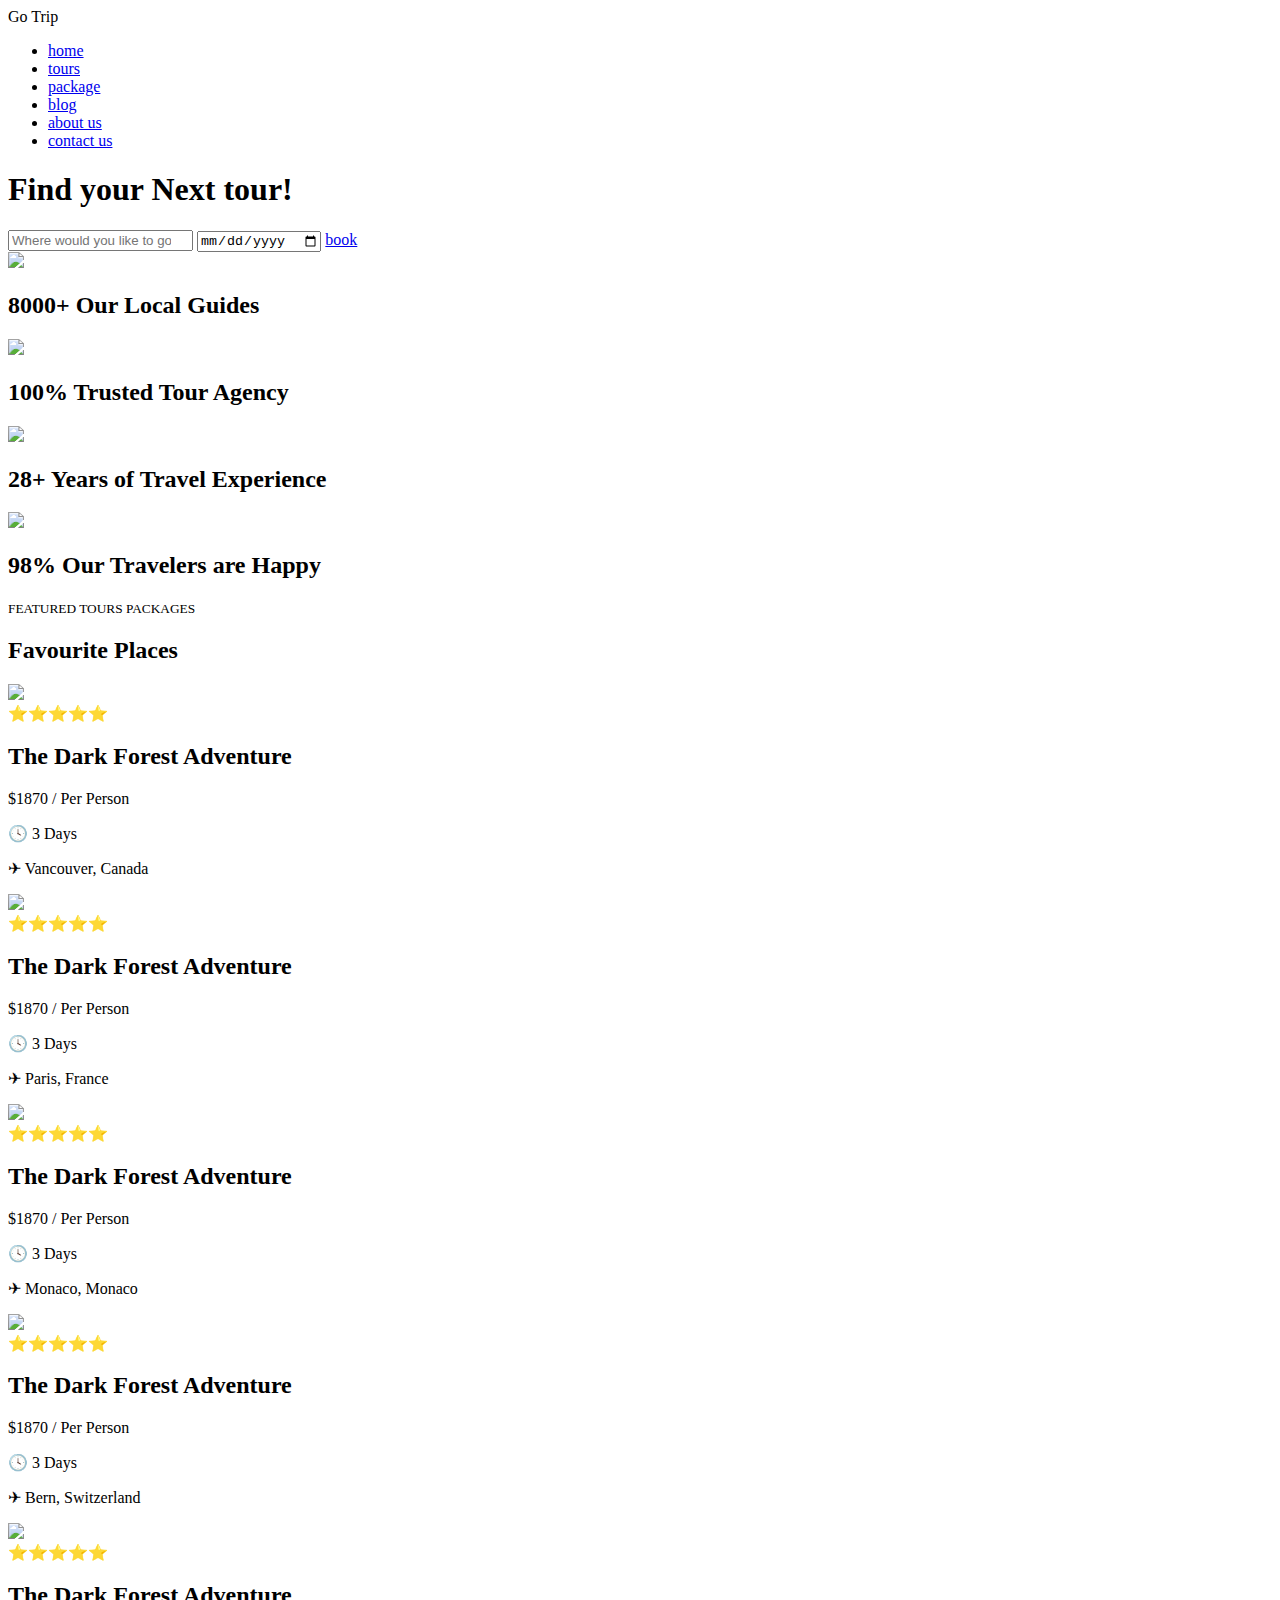
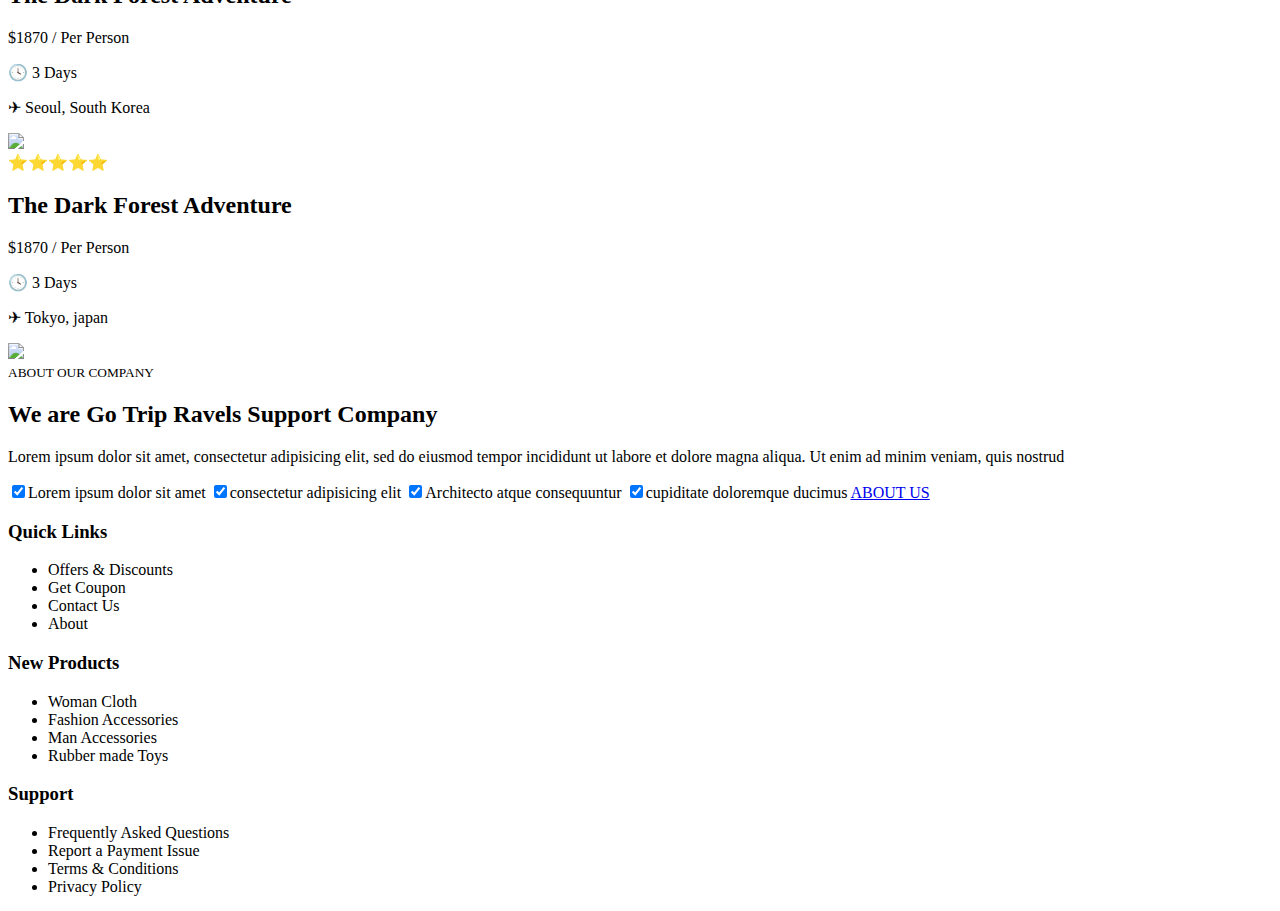
==== login.html @ 802fb29d "Add files via upload" ====
<!DOCTYPE html>
<html lang="en">

<head>
    <meta charset="UTF-8" />
    <meta http-equiv="X-UA-Compatible" content="IE=edge" />
    <meta name="viewport" content="width=device-width, initial-scale=1.0" />
    <link rel="stylesheet" href="style.css" />
    <title>Go Trip</title>
</head>

<body>

    <body>

        <!--===========Nav Bar=================-->
        <section class="nav-bar">
            <div class="logo">Go Trip</div>
            <ul class="menu">
               
                <li><a href="#">home</a></li>
                <li><a href="#">tours</a></li>
                <li><a href="#">package</a></li>
                <li><a href="#">blog</a></li>
                <li><a href="#">about us</a></li>
                <li><a href="#">contact us</a></li>
            </ul>
            </div>

        </section>
        <!--===============Banner================-->
        <section class="banner">
            <div class="banner-text-item">
                <div class="banner-heading">
                    <h1>Find your Next tour!</h1>
                </div>
                <form class="form">
                    <input type="text" list="mylist" placeholder="Where would you like to go?">
                    <datalist id="mylist">
                        <option>London</option>
                        <option>Canada</option>
                        <option>Monaco</option>
                        <option>France</option>
                        <option>Japan</option>
                        <option>Switzerland</option>
                        <option>Seoul</option>
                    </datalist>
                    <input type="date" class="date">
                    <a href="#" class="book">book</a>
                </form>
            </div>
        </section>

        <!--=========Services===============-->
        <section class="services">
            <div class="service-item">
                <img src="https://res.cloudinary.com/dxssqb6l8/image/upload/v1605293634/tour-guide_onzla9.png">
                <h2>8000+ Our Local Guides</h2>
            </div>
            <div class="service-item">
                <img src="https://res.cloudinary.com/dxssqb6l8/image/upload/v1605293738/reliability_jbpn4g.png">
                <h2>100% Trusted Tour Agency</h2>
            </div>
            <div class="service-item">
                <img src="https://res.cloudinary.com/dxssqb6l8/image/upload/v1605293635/experience_a3fduk.png">
                <h2>28+ Years of Travel Experience</h2>
            </div>
            <div class="service-item">
                <img src="https://res.cloudinary.com/dxssqb6l8/image/upload/v1605293634/feedback_s8z7d9.png">
                <h2>98% Our Travelers are Happy</h2>
            </div>
        </section>
        <!--==============Places===================-->
        <section class="places">
            <div class="places-text">
                <small>FEATURED TOURS PACKAGES</small>
                <h2>Favourite Places</h2>
            </div>

            <div class="cards">
                <div class="card">
                    <div class="zoom-img">
                        <div class="img-card">
                            <img
                                src="https://res.cloudinary.com/dxssqb6l8/image/upload/v1605293736/james-wheeler_xqmq2y.jpg">
                        </div>
                    </div>

                    <div class="text">
                        <span class="rating">⭐⭐⭐⭐⭐</span>
                        <h2>The Dark Forest Adventure</h2>
                        <p class="cost">$1870 / Per Person</p>
                        <div class="card-box">
                            <p class="time">🕓 3 Days</p>
                            <p class="location">✈ Vancouver, Canada</p>
                        </div>
                    </div>

                </div>
                <div class="card">
                    <div class="zoom-img">
                        <div class="img-card">
                            <img src="https://res.cloudinary.com/dxssqb6l8/image/upload/v1605293755/paris_uj8wum.jpg">
                        </div>
                    </div>

                    <div class="text">
                        <span class="rating">⭐⭐⭐⭐⭐</span>
                        <h2>The Dark Forest Adventure</h2>
                        <p class="cost">$1870 / Per Person</p>
                        <div class="card-box">
                            <p class="time">🕓 3 Days</p>
                            <p class="location">✈ Paris, France</p>
                        </div>
                    </div>

                </div>
                <div class="card">
                    <div class="zoom-img">
                        <div class="img-card">
                            <img src="https://res.cloudinary.com/dxssqb6l8/image/upload/v1605293955/monaco_usu7xb.jpg">
                        </div>
                    </div>

                    <div class="text">
                        <span class="rating">⭐⭐⭐⭐⭐</span>
                        <h2>The Dark Forest Adventure</h2>
                        <p class="cost">$1870 / Per Person</p>
                        <div class="card-box">
                            <p class="time">🕓 3 Days</p>
                            <p class="location">✈ Monaco, Monaco</p>
                        </div>
                    </div>

                </div>
                <div class="card">
                    <div class="zoom-img">
                        <div class="img-card">
                            <img
                                src="https://res.cloudinary.com/dxssqb6l8/image/upload/v1605293874/switzerland_tubxcm.jpg">
                        </div>
                    </div>

                    <div class="text">
                        <span class="rating">⭐⭐⭐⭐⭐</span>
                        <h2>The Dark Forest Adventure</h2>
                        <p class="cost">$1870 / Per Person</p>
                        <div class="card-box">
                            <p class="time">🕓 3 Days</p>
                            <p class="location">✈ Bern, Switzerland</p>
                        </div>
                    </div>

                </div>
                <div class="card">
                    <div class="zoom-img">
                        <div class="img-card">
                            <img src="https://res.cloudinary.com/dxssqb6l8/image/upload/v1605293673/korea_bxrcj5.jpg">
                        </div>
                    </div>

                    <div class="text">
                        <span class="rating">⭐⭐⭐⭐⭐</span>
                        <h2>The Dark Forest Adventure</h2>
                        <p class="cost">$1870 / Per Person</p>
                        <div class="card-box">
                            <p class="time">🕓 3 Days</p>
                            <p class="location">✈ Seoul, South Korea</p>
                        </div>
                    </div>

                </div>
                <div class="card">
                    <div class="zoom-img">
                        <div class="img-card">
                            <img
                                src="https://res.cloudinary.com/dxssqb6l8/image/upload/v1605293673/night-4336403_1920_demehp.jpg">
                        </div>
                    </div>

                    <div class="text">
                        <span class="rating">⭐⭐⭐⭐⭐</span>
                        <h2>The Dark Forest Adventure</h2>
                        <p class="cost">$1870 / Per Person</p>
                        <div class="card-box">
                            <p class="time">🕓 3 Days</p>
                            <p class="location">✈ Tokyo, japan</p>
                        </div>
                    </div>
                </div>
            </div>
        </section>
        <!--===========About Us===============-->
        <section class="about">
            <div class="about-img">
                <img src="https://res.cloudinary.com/dxssqb6l8/image/upload/v1605293719/outdoor_tjjhxk.jpg">
            </div>
            <div class="about-text">
                <small>ABOUT OUR COMPANY</small>
                <h2>We are Go Trip Ravels Support Company</h2>
                <p>Lorem ipsum dolor sit amet, consectetur adipisicing elit,
                    sed do eiusmod tempor incididunt ut labore et dolore magna aliqua.
                    Ut enim ad minim veniam, quis nostrud</p>

                <label><input type="checkbox" checked>Lorem ipsum dolor sit amet</label>
                <label><input type="checkbox" checked>consectetur adipisicing elit</label>
                <label><input type="checkbox" checked>Architecto atque consequuntur</label>
                <label><input type="checkbox" checked>cupiditate doloremque ducimus</label>
                <a href="#">ABOUT US</a>
            </div>
        </section>

        <!--===========Footer=================-->
        <div class="footer">
            <div class="links">
                <h3>Quick Links</h3>
                <ul>
                    <li>Offers & Discounts</li>
                    <li>Get Coupon</li>
                    <li>Contact Us</li>
                    <li>About</li>
                </ul>
            </div>
            <div class="links">
                <h3>New Products</h3>
                <ul>
                    <li>Woman Cloth</li>
                    <li>Fashion Accessories</li>
                    <li>Man Accessories</li>
                    <li>Rubber made Toys</li>
                </ul>
            </div>
            <div class="links">
                <h3>Support</h3>
                <ul>
                    <li>Frequently Asked Questions</li>
                    <li>Report a Payment Issue</li>
                    <li>Terms & Conditions</li>
                    <li>Privacy Policy</li>
                </ul>
            </div>
        </div>
    </body>

</html>
</body>

</html>
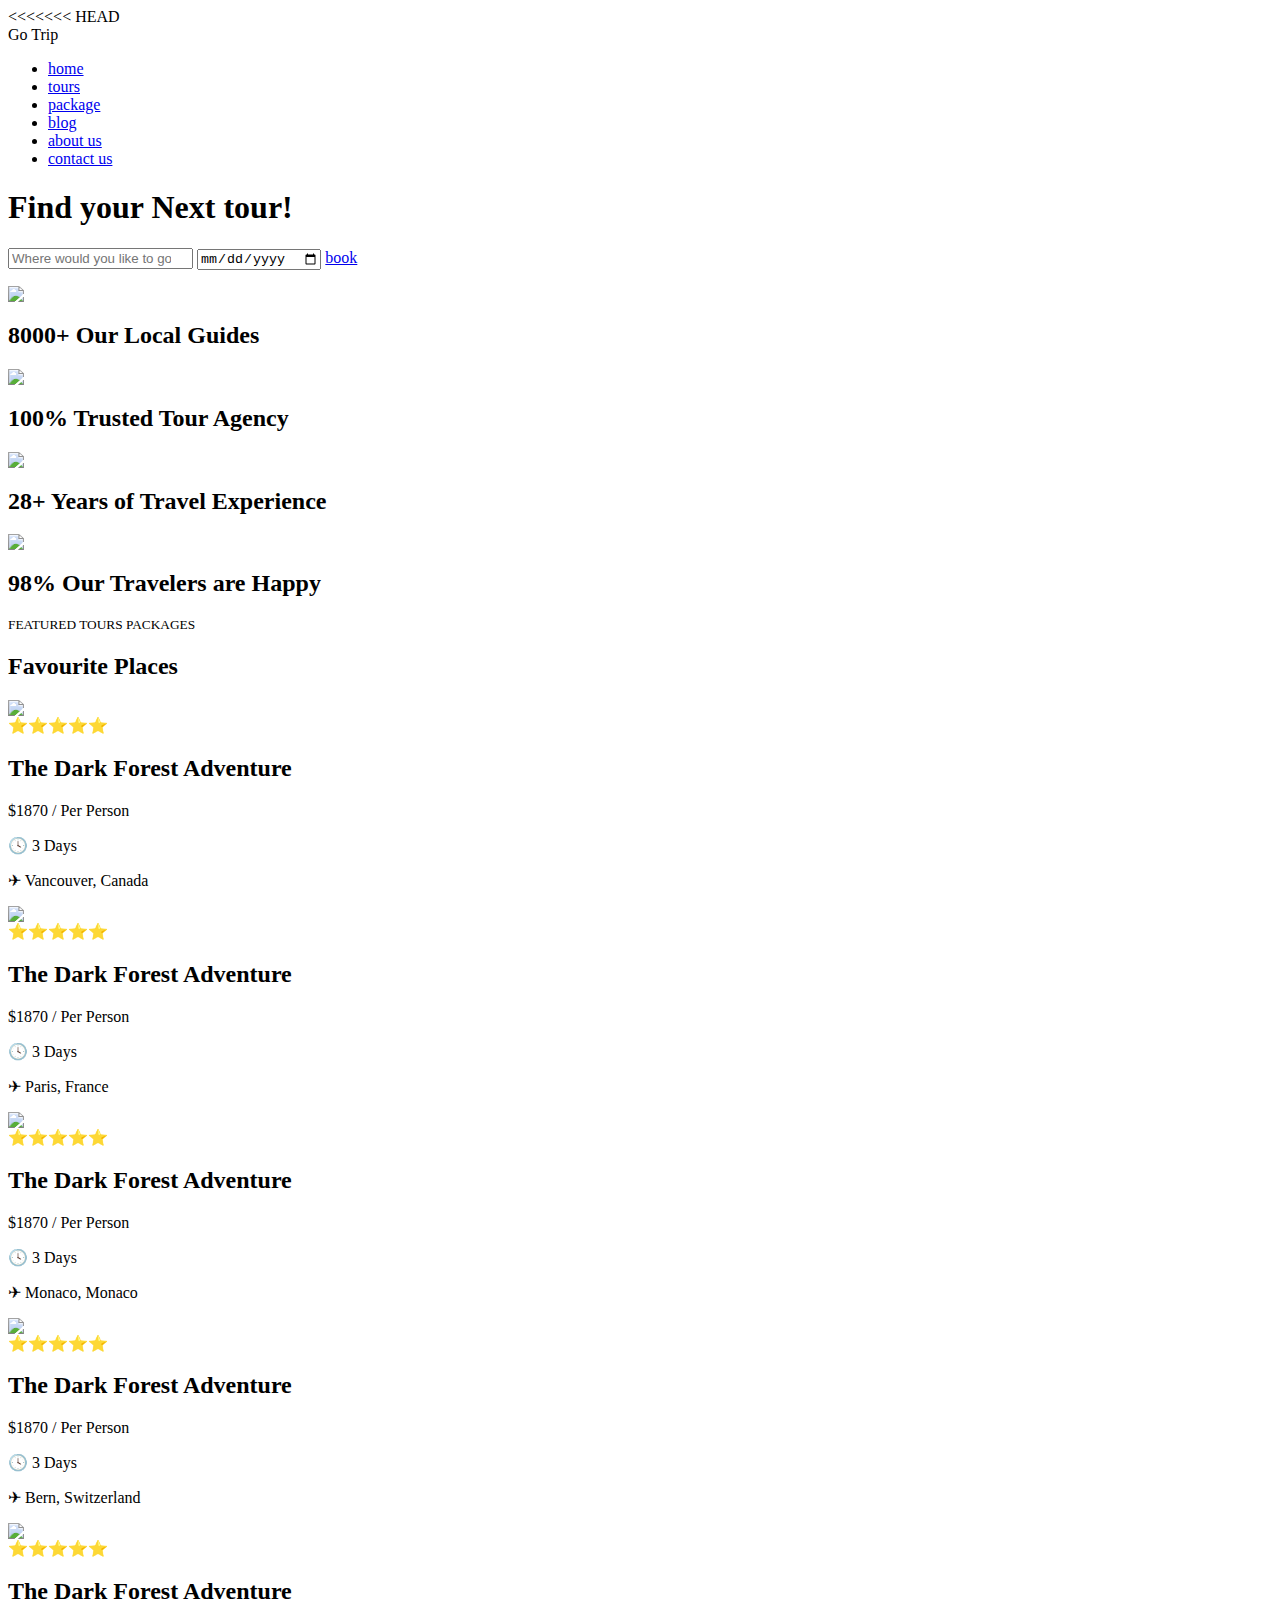
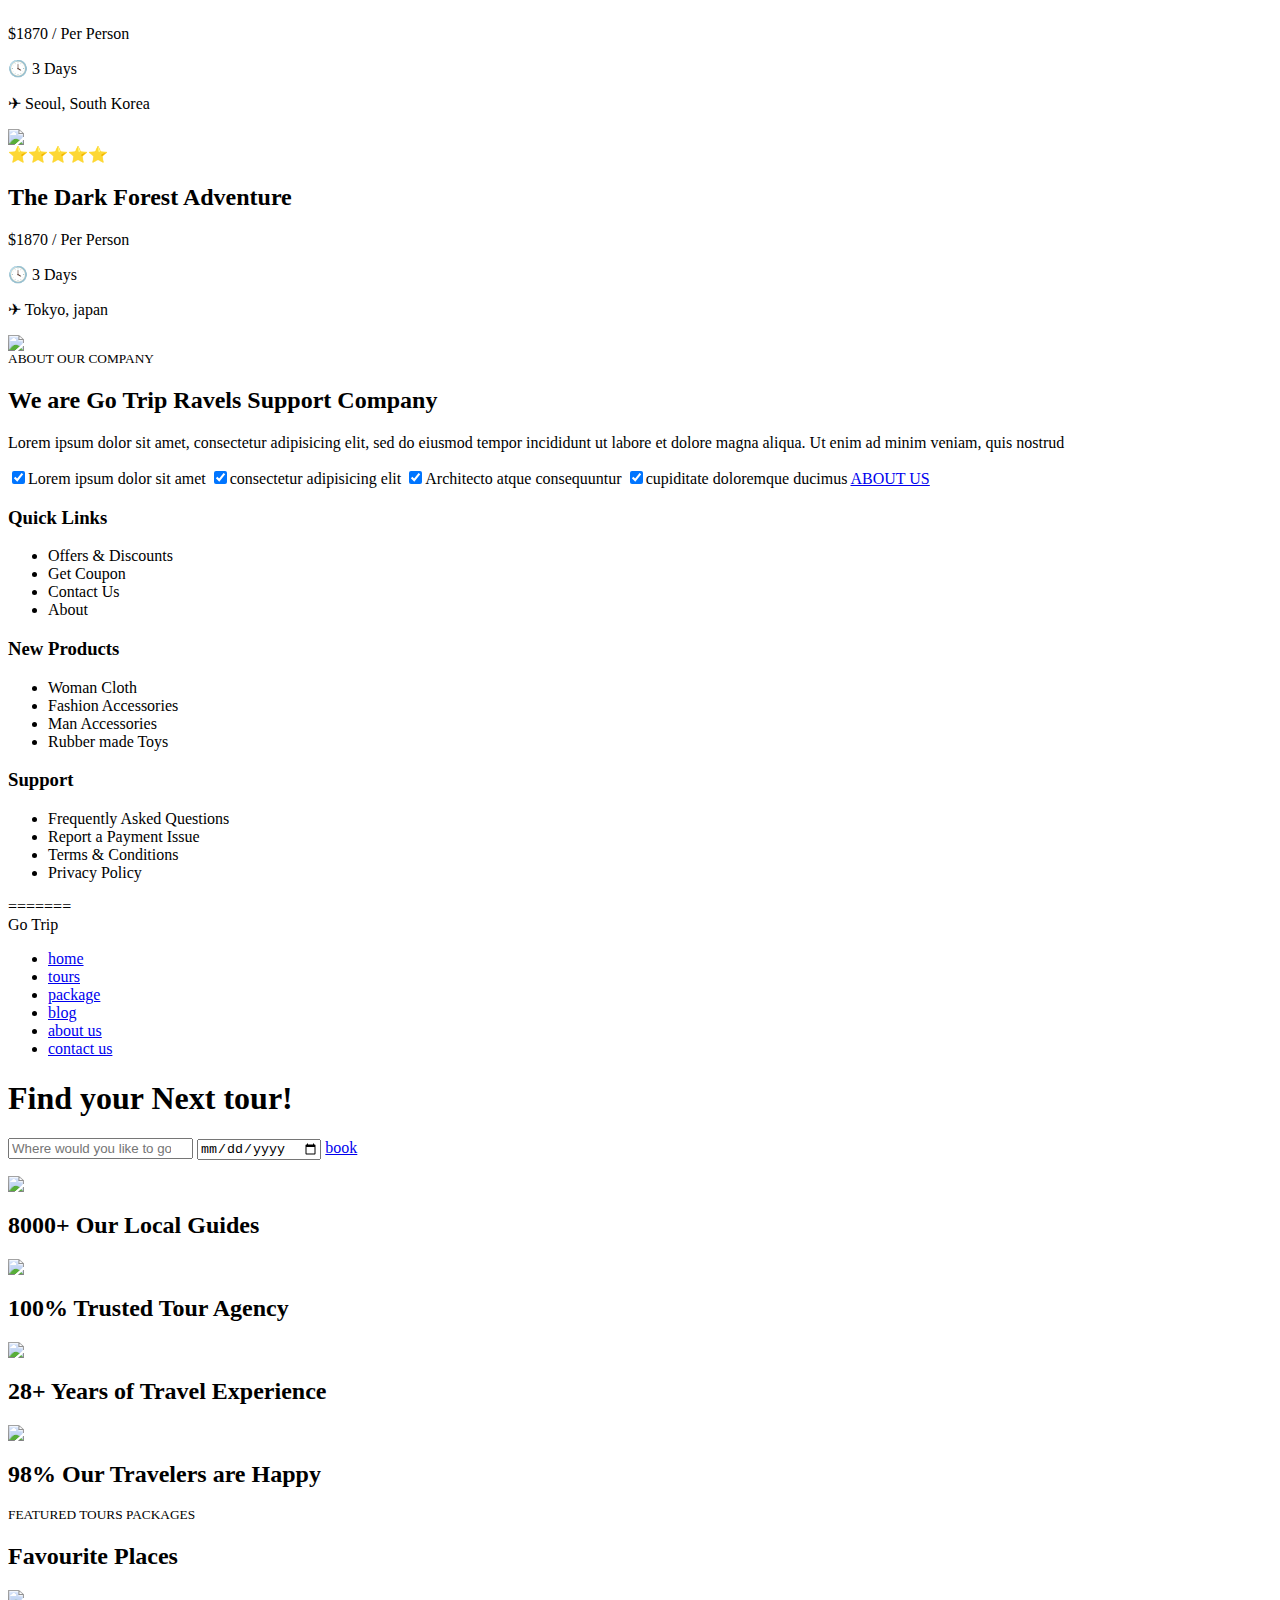
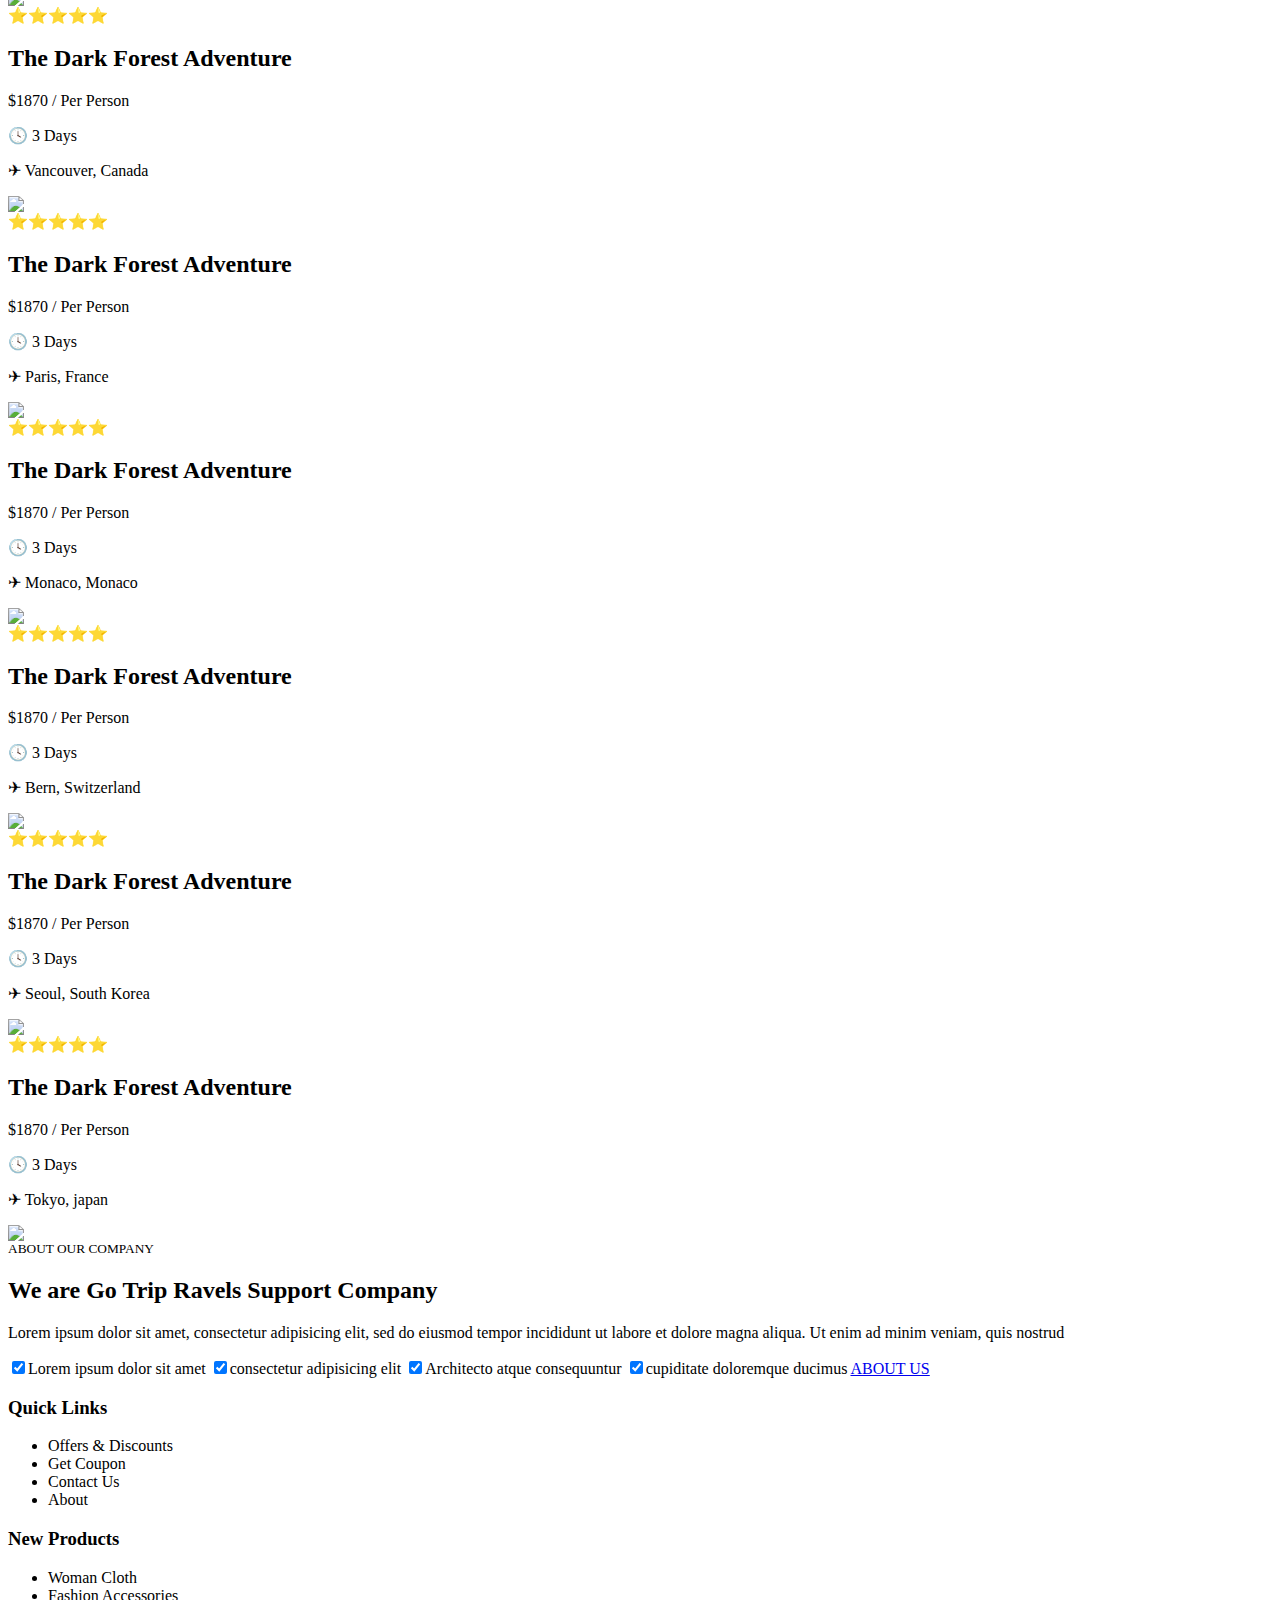
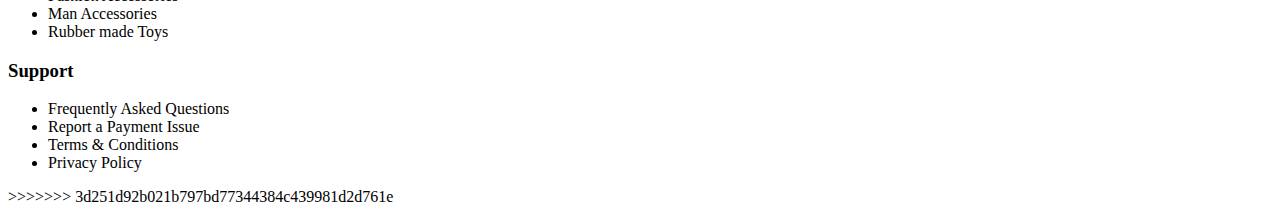
==== commit 2976609a: "files added" ====
--- a/login.html
+++ b/login.html
@@ -1,248 +1,498 @@
-<!DOCTYPE html>
-<html lang="en">
-
-<head>
-    <meta charset="UTF-8" />
-    <meta http-equiv="X-UA-Compatible" content="IE=edge" />
-    <meta name="viewport" content="width=device-width, initial-scale=1.0" />
-    <link rel="stylesheet" href="style.css" />
-    <title>Go Trip</title>
-</head>
-
-<body>
-
-    <body>
-
-        <!--===========Nav Bar=================-->
-        <section class="nav-bar">
-            <div class="logo">Go Trip</div>
-            <ul class="menu">
-               
-                <li><a href="#">home</a></li>
-                <li><a href="#">tours</a></li>
-                <li><a href="#">package</a></li>
-                <li><a href="#">blog</a></li>
-                <li><a href="#">about us</a></li>
-                <li><a href="#">contact us</a></li>
-            </ul>
-            </div>
-
-        </section>
-        <!--===============Banner================-->
-        <section class="banner">
-            <div class="banner-text-item">
-                <div class="banner-heading">
-                    <h1>Find your Next tour!</h1>
-                </div>
-                <form class="form">
-                    <input type="text" list="mylist" placeholder="Where would you like to go?">
-                    <datalist id="mylist">
-                        <option>London</option>
-                        <option>Canada</option>
-                        <option>Monaco</option>
-                        <option>France</option>
-                        <option>Japan</option>
-                        <option>Switzerland</option>
-                        <option>Seoul</option>
-                    </datalist>
-                    <input type="date" class="date">
-                    <a href="#" class="book">book</a>
-                </form>
-            </div>
-        </section>
-
-        <!--=========Services===============-->
-        <section class="services">
-            <div class="service-item">
-                <img src="https://res.cloudinary.com/dxssqb6l8/image/upload/v1605293634/tour-guide_onzla9.png">
-                <h2>8000+ Our Local Guides</h2>
-            </div>
-            <div class="service-item">
-                <img src="https://res.cloudinary.com/dxssqb6l8/image/upload/v1605293738/reliability_jbpn4g.png">
-                <h2>100% Trusted Tour Agency</h2>
-            </div>
-            <div class="service-item">
-                <img src="https://res.cloudinary.com/dxssqb6l8/image/upload/v1605293635/experience_a3fduk.png">
-                <h2>28+ Years of Travel Experience</h2>
-            </div>
-            <div class="service-item">
-                <img src="https://res.cloudinary.com/dxssqb6l8/image/upload/v1605293634/feedback_s8z7d9.png">
-                <h2>98% Our Travelers are Happy</h2>
-            </div>
-        </section>
-        <!--==============Places===================-->
-        <section class="places">
-            <div class="places-text">
-                <small>FEATURED TOURS PACKAGES</small>
-                <h2>Favourite Places</h2>
-            </div>
-
-            <div class="cards">
-                <div class="card">
-                    <div class="zoom-img">
-                        <div class="img-card">
-                            <img
-                                src="https://res.cloudinary.com/dxssqb6l8/image/upload/v1605293736/james-wheeler_xqmq2y.jpg">
-                        </div>
-                    </div>
-
-                    <div class="text">
-                        <span class="rating">⭐⭐⭐⭐⭐</span>
-                        <h2>The Dark Forest Adventure</h2>
-                        <p class="cost">$1870 / Per Person</p>
-                        <div class="card-box">
-                            <p class="time">🕓 3 Days</p>
-                            <p class="location">✈ Vancouver, Canada</p>
-                        </div>
-                    </div>
-
-                </div>
-                <div class="card">
-                    <div class="zoom-img">
-                        <div class="img-card">
-                            <img src="https://res.cloudinary.com/dxssqb6l8/image/upload/v1605293755/paris_uj8wum.jpg">
-                        </div>
-                    </div>
-
-                    <div class="text">
-                        <span class="rating">⭐⭐⭐⭐⭐</span>
-                        <h2>The Dark Forest Adventure</h2>
-                        <p class="cost">$1870 / Per Person</p>
-                        <div class="card-box">
-                            <p class="time">🕓 3 Days</p>
-                            <p class="location">✈ Paris, France</p>
-                        </div>
-                    </div>
-
-                </div>
-                <div class="card">
-                    <div class="zoom-img">
-                        <div class="img-card">
-                            <img src="https://res.cloudinary.com/dxssqb6l8/image/upload/v1605293955/monaco_usu7xb.jpg">
-                        </div>
-                    </div>
-
-                    <div class="text">
-                        <span class="rating">⭐⭐⭐⭐⭐</span>
-                        <h2>The Dark Forest Adventure</h2>
-                        <p class="cost">$1870 / Per Person</p>
-                        <div class="card-box">
-                            <p class="time">🕓 3 Days</p>
-                            <p class="location">✈ Monaco, Monaco</p>
-                        </div>
-                    </div>
-
-                </div>
-                <div class="card">
-                    <div class="zoom-img">
-                        <div class="img-card">
-                            <img
-                                src="https://res.cloudinary.com/dxssqb6l8/image/upload/v1605293874/switzerland_tubxcm.jpg">
-                        </div>
-                    </div>
-
-                    <div class="text">
-                        <span class="rating">⭐⭐⭐⭐⭐</span>
-                        <h2>The Dark Forest Adventure</h2>
-                        <p class="cost">$1870 / Per Person</p>
-                        <div class="card-box">
-                            <p class="time">🕓 3 Days</p>
-                            <p class="location">✈ Bern, Switzerland</p>
-                        </div>
-                    </div>
-
-                </div>
-                <div class="card">
-                    <div class="zoom-img">
-                        <div class="img-card">
-                            <img src="https://res.cloudinary.com/dxssqb6l8/image/upload/v1605293673/korea_bxrcj5.jpg">
-                        </div>
-                    </div>
-
-                    <div class="text">
-                        <span class="rating">⭐⭐⭐⭐⭐</span>
-                        <h2>The Dark Forest Adventure</h2>
-                        <p class="cost">$1870 / Per Person</p>
-                        <div class="card-box">
-                            <p class="time">🕓 3 Days</p>
-                            <p class="location">✈ Seoul, South Korea</p>
-                        </div>
-                    </div>
-
-                </div>
-                <div class="card">
-                    <div class="zoom-img">
-                        <div class="img-card">
-                            <img
-                                src="https://res.cloudinary.com/dxssqb6l8/image/upload/v1605293673/night-4336403_1920_demehp.jpg">
-                        </div>
-                    </div>
-
-                    <div class="text">
-                        <span class="rating">⭐⭐⭐⭐⭐</span>
-                        <h2>The Dark Forest Adventure</h2>
-                        <p class="cost">$1870 / Per Person</p>
-                        <div class="card-box">
-                            <p class="time">🕓 3 Days</p>
-                            <p class="location">✈ Tokyo, japan</p>
-                        </div>
-                    </div>
-                </div>
-            </div>
-        </section>
-        <!--===========About Us===============-->
-        <section class="about">
-            <div class="about-img">
-                <img src="https://res.cloudinary.com/dxssqb6l8/image/upload/v1605293719/outdoor_tjjhxk.jpg">
-            </div>
-            <div class="about-text">
-                <small>ABOUT OUR COMPANY</small>
-                <h2>We are Go Trip Ravels Support Company</h2>
-                <p>Lorem ipsum dolor sit amet, consectetur adipisicing elit,
-                    sed do eiusmod tempor incididunt ut labore et dolore magna aliqua.
-                    Ut enim ad minim veniam, quis nostrud</p>
-
-                <label><input type="checkbox" checked>Lorem ipsum dolor sit amet</label>
-                <label><input type="checkbox" checked>consectetur adipisicing elit</label>
-                <label><input type="checkbox" checked>Architecto atque consequuntur</label>
-                <label><input type="checkbox" checked>cupiditate doloremque ducimus</label>
-                <a href="#">ABOUT US</a>
-            </div>
-        </section>
-
-        <!--===========Footer=================-->
-        <div class="footer">
-            <div class="links">
-                <h3>Quick Links</h3>
-                <ul>
-                    <li>Offers & Discounts</li>
-                    <li>Get Coupon</li>
-                    <li>Contact Us</li>
-                    <li>About</li>
-                </ul>
-            </div>
-            <div class="links">
-                <h3>New Products</h3>
-                <ul>
-                    <li>Woman Cloth</li>
-                    <li>Fashion Accessories</li>
-                    <li>Man Accessories</li>
-                    <li>Rubber made Toys</li>
-                </ul>
-            </div>
-            <div class="links">
-                <h3>Support</h3>
-                <ul>
-                    <li>Frequently Asked Questions</li>
-                    <li>Report a Payment Issue</li>
-                    <li>Terms & Conditions</li>
-                    <li>Privacy Policy</li>
-                </ul>
-            </div>
-        </div>
-    </body>
-
-</html>
-</body>
-
+<<<<<<< HEAD
+<!DOCTYPE html>
+<html lang="en">
+
+<head>
+    <meta charset="UTF-8" />
+    <meta http-equiv="X-UA-Compatible" content="IE=edge" />
+    <meta name="viewport" content="width=device-width, initial-scale=1.0" />
+    <link rel="stylesheet" href="style.css" />
+    <title>Go Trip</title>
+</head>
+
+<body>
+
+    <body>
+
+        <!--===========Nav Bar=================-->
+        <section class="nav-bar">
+            <div class="logo">Go Trip</div>
+            <ul class="menu">
+               
+                <li><a href="#">home</a></li>
+                <li><a href="#">tours</a></li>
+                <li><a href="#">package</a></li>
+                <li><a href="#">blog</a></li>
+                <li><a href="#">about us</a></li>
+                <li><a href="#">contact us</a></li>
+            </ul>
+            </div>
+
+        </section>
+        <!--===============Banner================-->
+        <section class="banner">
+            <div class="banner-text-item">
+                <div class="banner-heading">
+                    <h1>Find your Next tour!</h1>
+                </div>
+                <form class="form">
+                    <input type="text" list="mylist" placeholder="Where would you like to go?">
+                    <datalist id="mylist">
+                        <option>London</option>
+                        <option>Canada</option>
+                        <option>Monaco</option>
+                        <option>France</option>
+                        <option>Japan</option>
+                        <option>Switzerland</option>
+                        <option>Seoul</option>
+                    </datalist>
+                    <input type="date" class="date">
+                    <a href="#" class="book">book</a>
+                </form>
+            </div>
+        </section>
+
+        <!--=========Services===============-->
+        <section class="services">
+            <div class="service-item">
+                <img src="https://res.cloudinary.com/dxssqb6l8/image/upload/v1605293634/tour-guide_onzla9.png">
+                <h2>8000+ Our Local Guides</h2>
+            </div>
+            <div class="service-item">
+                <img src="https://res.cloudinary.com/dxssqb6l8/image/upload/v1605293738/reliability_jbpn4g.png">
+                <h2>100% Trusted Tour Agency</h2>
+            </div>
+            <div class="service-item">
+                <img src="https://res.cloudinary.com/dxssqb6l8/image/upload/v1605293635/experience_a3fduk.png">
+                <h2>28+ Years of Travel Experience</h2>
+            </div>
+            <div class="service-item">
+                <img src="https://res.cloudinary.com/dxssqb6l8/image/upload/v1605293634/feedback_s8z7d9.png">
+                <h2>98% Our Travelers are Happy</h2>
+            </div>
+        </section>
+        <!--==============Places===================-->
+        <section class="places">
+            <div class="places-text">
+                <small>FEATURED TOURS PACKAGES</small>
+                <h2>Favourite Places</h2>
+            </div>
+
+            <div class="cards">
+                <div class="card">
+                    <div class="zoom-img">
+                        <div class="img-card">
+                            <img
+                                src="https://res.cloudinary.com/dxssqb6l8/image/upload/v1605293736/james-wheeler_xqmq2y.jpg">
+                        </div>
+                    </div>
+
+                    <div class="text">
+                        <span class="rating">⭐⭐⭐⭐⭐</span>
+                        <h2>The Dark Forest Adventure</h2>
+                        <p class="cost">$1870 / Per Person</p>
+                        <div class="card-box">
+                            <p class="time">🕓 3 Days</p>
+                            <p class="location">✈ Vancouver, Canada</p>
+                        </div>
+                    </div>
+
+                </div>
+                <div class="card">
+                    <div class="zoom-img">
+                        <div class="img-card">
+                            <img src="https://res.cloudinary.com/dxssqb6l8/image/upload/v1605293755/paris_uj8wum.jpg">
+                        </div>
+                    </div>
+
+                    <div class="text">
+                        <span class="rating">⭐⭐⭐⭐⭐</span>
+                        <h2>The Dark Forest Adventure</h2>
+                        <p class="cost">$1870 / Per Person</p>
+                        <div class="card-box">
+                            <p class="time">🕓 3 Days</p>
+                            <p class="location">✈ Paris, France</p>
+                        </div>
+                    </div>
+
+                </div>
+                <div class="card">
+                    <div class="zoom-img">
+                        <div class="img-card">
+                            <img src="https://res.cloudinary.com/dxssqb6l8/image/upload/v1605293955/monaco_usu7xb.jpg">
+                        </div>
+                    </div>
+
+                    <div class="text">
+                        <span class="rating">⭐⭐⭐⭐⭐</span>
+                        <h2>The Dark Forest Adventure</h2>
+                        <p class="cost">$1870 / Per Person</p>
+                        <div class="card-box">
+                            <p class="time">🕓 3 Days</p>
+                            <p class="location">✈ Monaco, Monaco</p>
+                        </div>
+                    </div>
+
+                </div>
+                <div class="card">
+                    <div class="zoom-img">
+                        <div class="img-card">
+                            <img
+                                src="https://res.cloudinary.com/dxssqb6l8/image/upload/v1605293874/switzerland_tubxcm.jpg">
+                        </div>
+                    </div>
+
+                    <div class="text">
+                        <span class="rating">⭐⭐⭐⭐⭐</span>
+                        <h2>The Dark Forest Adventure</h2>
+                        <p class="cost">$1870 / Per Person</p>
+                        <div class="card-box">
+                            <p class="time">🕓 3 Days</p>
+                            <p class="location">✈ Bern, Switzerland</p>
+                        </div>
+                    </div>
+
+                </div>
+                <div class="card">
+                    <div class="zoom-img">
+                        <div class="img-card">
+                            <img src="https://res.cloudinary.com/dxssqb6l8/image/upload/v1605293673/korea_bxrcj5.jpg">
+                        </div>
+                    </div>
+
+                    <div class="text">
+                        <span class="rating">⭐⭐⭐⭐⭐</span>
+                        <h2>The Dark Forest Adventure</h2>
+                        <p class="cost">$1870 / Per Person</p>
+                        <div class="card-box">
+                            <p class="time">🕓 3 Days</p>
+                            <p class="location">✈ Seoul, South Korea</p>
+                        </div>
+                    </div>
+
+                </div>
+                <div class="card">
+                    <div class="zoom-img">
+                        <div class="img-card">
+                            <img
+                                src="https://res.cloudinary.com/dxssqb6l8/image/upload/v1605293673/night-4336403_1920_demehp.jpg">
+                        </div>
+                    </div>
+
+                    <div class="text">
+                        <span class="rating">⭐⭐⭐⭐⭐</span>
+                        <h2>The Dark Forest Adventure</h2>
+                        <p class="cost">$1870 / Per Person</p>
+                        <div class="card-box">
+                            <p class="time">🕓 3 Days</p>
+                            <p class="location">✈ Tokyo, japan</p>
+                        </div>
+                    </div>
+                </div>
+            </div>
+        </section>
+        <!--===========About Us===============-->
+        <section class="about">
+            <div class="about-img">
+                <img src="https://res.cloudinary.com/dxssqb6l8/image/upload/v1605293719/outdoor_tjjhxk.jpg">
+            </div>
+            <div class="about-text">
+                <small>ABOUT OUR COMPANY</small>
+                <h2>We are Go Trip Ravels Support Company</h2>
+                <p>Lorem ipsum dolor sit amet, consectetur adipisicing elit,
+                    sed do eiusmod tempor incididunt ut labore et dolore magna aliqua.
+                    Ut enim ad minim veniam, quis nostrud</p>
+
+                <label><input type="checkbox" checked>Lorem ipsum dolor sit amet</label>
+                <label><input type="checkbox" checked>consectetur adipisicing elit</label>
+                <label><input type="checkbox" checked>Architecto atque consequuntur</label>
+                <label><input type="checkbox" checked>cupiditate doloremque ducimus</label>
+                <a href="#">ABOUT US</a>
+            </div>
+        </section>
+
+        <!--===========Footer=================-->
+        <div class="footer">
+            <div class="links">
+                <h3>Quick Links</h3>
+                <ul>
+                    <li>Offers & Discounts</li>
+                    <li>Get Coupon</li>
+                    <li>Contact Us</li>
+                    <li>About</li>
+                </ul>
+            </div>
+            <div class="links">
+                <h3>New Products</h3>
+                <ul>
+                    <li>Woman Cloth</li>
+                    <li>Fashion Accessories</li>
+                    <li>Man Accessories</li>
+                    <li>Rubber made Toys</li>
+                </ul>
+            </div>
+            <div class="links">
+                <h3>Support</h3>
+                <ul>
+                    <li>Frequently Asked Questions</li>
+                    <li>Report a Payment Issue</li>
+                    <li>Terms & Conditions</li>
+                    <li>Privacy Policy</li>
+                </ul>
+            </div>
+        </div>
+    </body>
+
+</html>
+</body>
+
+=======
+<!DOCTYPE html>
+<html lang="en">
+
+<head>
+    <meta charset="UTF-8" />
+    <meta http-equiv="X-UA-Compatible" content="IE=edge" />
+    <meta name="viewport" content="width=device-width, initial-scale=1.0" />
+    <link rel="stylesheet" href="style.css" />
+    <title>Go Trip</title>
+</head>
+
+<body>
+
+    <body>
+
+        <!--===========Nav Bar=================-->
+        <section class="nav-bar">
+            <div class="logo">Go Trip</div>
+            <ul class="menu">
+               
+                <li><a href="#">home</a></li>
+                <li><a href="#">tours</a></li>
+                <li><a href="#">package</a></li>
+                <li><a href="#">blog</a></li>
+                <li><a href="#">about us</a></li>
+                <li><a href="#">contact us</a></li>
+            </ul>
+            </div>
+
+        </section>
+        <!--===============Banner================-->
+        <section class="banner">
+            <div class="banner-text-item">
+                <div class="banner-heading">
+                    <h1>Find your Next tour!</h1>
+                </div>
+                <form class="form">
+                    <input type="text" list="mylist" placeholder="Where would you like to go?">
+                    <datalist id="mylist">
+                        <option>London</option>
+                        <option>Canada</option>
+                        <option>Monaco</option>
+                        <option>France</option>
+                        <option>Japan</option>
+                        <option>Switzerland</option>
+                        <option>Seoul</option>
+                    </datalist>
+                    <input type="date" class="date">
+                    <a href="#" class="book">book</a>
+                </form>
+            </div>
+        </section>
+
+        <!--=========Services===============-->
+        <section class="services">
+            <div class="service-item">
+                <img src="https://res.cloudinary.com/dxssqb6l8/image/upload/v1605293634/tour-guide_onzla9.png">
+                <h2>8000+ Our Local Guides</h2>
+            </div>
+            <div class="service-item">
+                <img src="https://res.cloudinary.com/dxssqb6l8/image/upload/v1605293738/reliability_jbpn4g.png">
+                <h2>100% Trusted Tour Agency</h2>
+            </div>
+            <div class="service-item">
+                <img src="https://res.cloudinary.com/dxssqb6l8/image/upload/v1605293635/experience_a3fduk.png">
+                <h2>28+ Years of Travel Experience</h2>
+            </div>
+            <div class="service-item">
+                <img src="https://res.cloudinary.com/dxssqb6l8/image/upload/v1605293634/feedback_s8z7d9.png">
+                <h2>98% Our Travelers are Happy</h2>
+            </div>
+        </section>
+        <!--==============Places===================-->
+        <section class="places">
+            <div class="places-text">
+                <small>FEATURED TOURS PACKAGES</small>
+                <h2>Favourite Places</h2>
+            </div>
+
+            <div class="cards">
+                <div class="card">
+                    <div class="zoom-img">
+                        <div class="img-card">
+                            <img
+                                src="https://res.cloudinary.com/dxssqb6l8/image/upload/v1605293736/james-wheeler_xqmq2y.jpg">
+                        </div>
+                    </div>
+
+                    <div class="text">
+                        <span class="rating">⭐⭐⭐⭐⭐</span>
+                        <h2>The Dark Forest Adventure</h2>
+                        <p class="cost">$1870 / Per Person</p>
+                        <div class="card-box">
+                            <p class="time">🕓 3 Days</p>
+                            <p class="location">✈ Vancouver, Canada</p>
+                        </div>
+                    </div>
+
+                </div>
+                <div class="card">
+                    <div class="zoom-img">
+                        <div class="img-card">
+                            <img src="https://res.cloudinary.com/dxssqb6l8/image/upload/v1605293755/paris_uj8wum.jpg">
+                        </div>
+                    </div>
+
+                    <div class="text">
+                        <span class="rating">⭐⭐⭐⭐⭐</span>
+                        <h2>The Dark Forest Adventure</h2>
+                        <p class="cost">$1870 / Per Person</p>
+                        <div class="card-box">
+                            <p class="time">🕓 3 Days</p>
+                            <p class="location">✈ Paris, France</p>
+                        </div>
+                    </div>
+
+                </div>
+                <div class="card">
+                    <div class="zoom-img">
+                        <div class="img-card">
+                            <img src="https://res.cloudinary.com/dxssqb6l8/image/upload/v1605293955/monaco_usu7xb.jpg">
+                        </div>
+                    </div>
+
+                    <div class="text">
+                        <span class="rating">⭐⭐⭐⭐⭐</span>
+                        <h2>The Dark Forest Adventure</h2>
+                        <p class="cost">$1870 / Per Person</p>
+                        <div class="card-box">
+                            <p class="time">🕓 3 Days</p>
+                            <p class="location">✈ Monaco, Monaco</p>
+                        </div>
+                    </div>
+
+                </div>
+                <div class="card">
+                    <div class="zoom-img">
+                        <div class="img-card">
+                            <img
+                                src="https://res.cloudinary.com/dxssqb6l8/image/upload/v1605293874/switzerland_tubxcm.jpg">
+                        </div>
+                    </div>
+
+                    <div class="text">
+                        <span class="rating">⭐⭐⭐⭐⭐</span>
+                        <h2>The Dark Forest Adventure</h2>
+                        <p class="cost">$1870 / Per Person</p>
+                        <div class="card-box">
+                            <p class="time">🕓 3 Days</p>
+                            <p class="location">✈ Bern, Switzerland</p>
+                        </div>
+                    </div>
+
+                </div>
+                <div class="card">
+                    <div class="zoom-img">
+                        <div class="img-card">
+                            <img src="https://res.cloudinary.com/dxssqb6l8/image/upload/v1605293673/korea_bxrcj5.jpg">
+                        </div>
+                    </div>
+
+                    <div class="text">
+                        <span class="rating">⭐⭐⭐⭐⭐</span>
+                        <h2>The Dark Forest Adventure</h2>
+                        <p class="cost">$1870 / Per Person</p>
+                        <div class="card-box">
+                            <p class="time">🕓 3 Days</p>
+                            <p class="location">✈ Seoul, South Korea</p>
+                        </div>
+                    </div>
+
+                </div>
+                <div class="card">
+                    <div class="zoom-img">
+                        <div class="img-card">
+                            <img
+                                src="https://res.cloudinary.com/dxssqb6l8/image/upload/v1605293673/night-4336403_1920_demehp.jpg">
+                        </div>
+                    </div>
+
+                    <div class="text">
+                        <span class="rating">⭐⭐⭐⭐⭐</span>
+                        <h2>The Dark Forest Adventure</h2>
+                        <p class="cost">$1870 / Per Person</p>
+                        <div class="card-box">
+                            <p class="time">🕓 3 Days</p>
+                            <p class="location">✈ Tokyo, japan</p>
+                        </div>
+                    </div>
+                </div>
+            </div>
+        </section>
+        <!--===========About Us===============-->
+        <section class="about">
+            <div class="about-img">
+                <img src="https://res.cloudinary.com/dxssqb6l8/image/upload/v1605293719/outdoor_tjjhxk.jpg">
+            </div>
+            <div class="about-text">
+                <small>ABOUT OUR COMPANY</small>
+                <h2>We are Go Trip Ravels Support Company</h2>
+                <p>Lorem ipsum dolor sit amet, consectetur adipisicing elit,
+                    sed do eiusmod tempor incididunt ut labore et dolore magna aliqua.
+                    Ut enim ad minim veniam, quis nostrud</p>
+
+                <label><input type="checkbox" checked>Lorem ipsum dolor sit amet</label>
+                <label><input type="checkbox" checked>consectetur adipisicing elit</label>
+                <label><input type="checkbox" checked>Architecto atque consequuntur</label>
+                <label><input type="checkbox" checked>cupiditate doloremque ducimus</label>
+                <a href="#">ABOUT US</a>
+            </div>
+        </section>
+
+        <!--===========Footer=================-->
+        <div class="footer">
+            <div class="links">
+                <h3>Quick Links</h3>
+                <ul>
+                    <li>Offers & Discounts</li>
+                    <li>Get Coupon</li>
+                    <li>Contact Us</li>
+                    <li>About</li>
+                </ul>
+            </div>
+            <div class="links">
+                <h3>New Products</h3>
+                <ul>
+                    <li>Woman Cloth</li>
+                    <li>Fashion Accessories</li>
+                    <li>Man Accessories</li>
+                    <li>Rubber made Toys</li>
+                </ul>
+            </div>
+            <div class="links">
+                <h3>Support</h3>
+                <ul>
+                    <li>Frequently Asked Questions</li>
+                    <li>Report a Payment Issue</li>
+                    <li>Terms & Conditions</li>
+                    <li>Privacy Policy</li>
+                </ul>
+            </div>
+        </div>
+    </body>
+
+</html>
+</body>
+
+>>>>>>> 3d251d92b021b797bd77344384c439981d2d761e
 </html>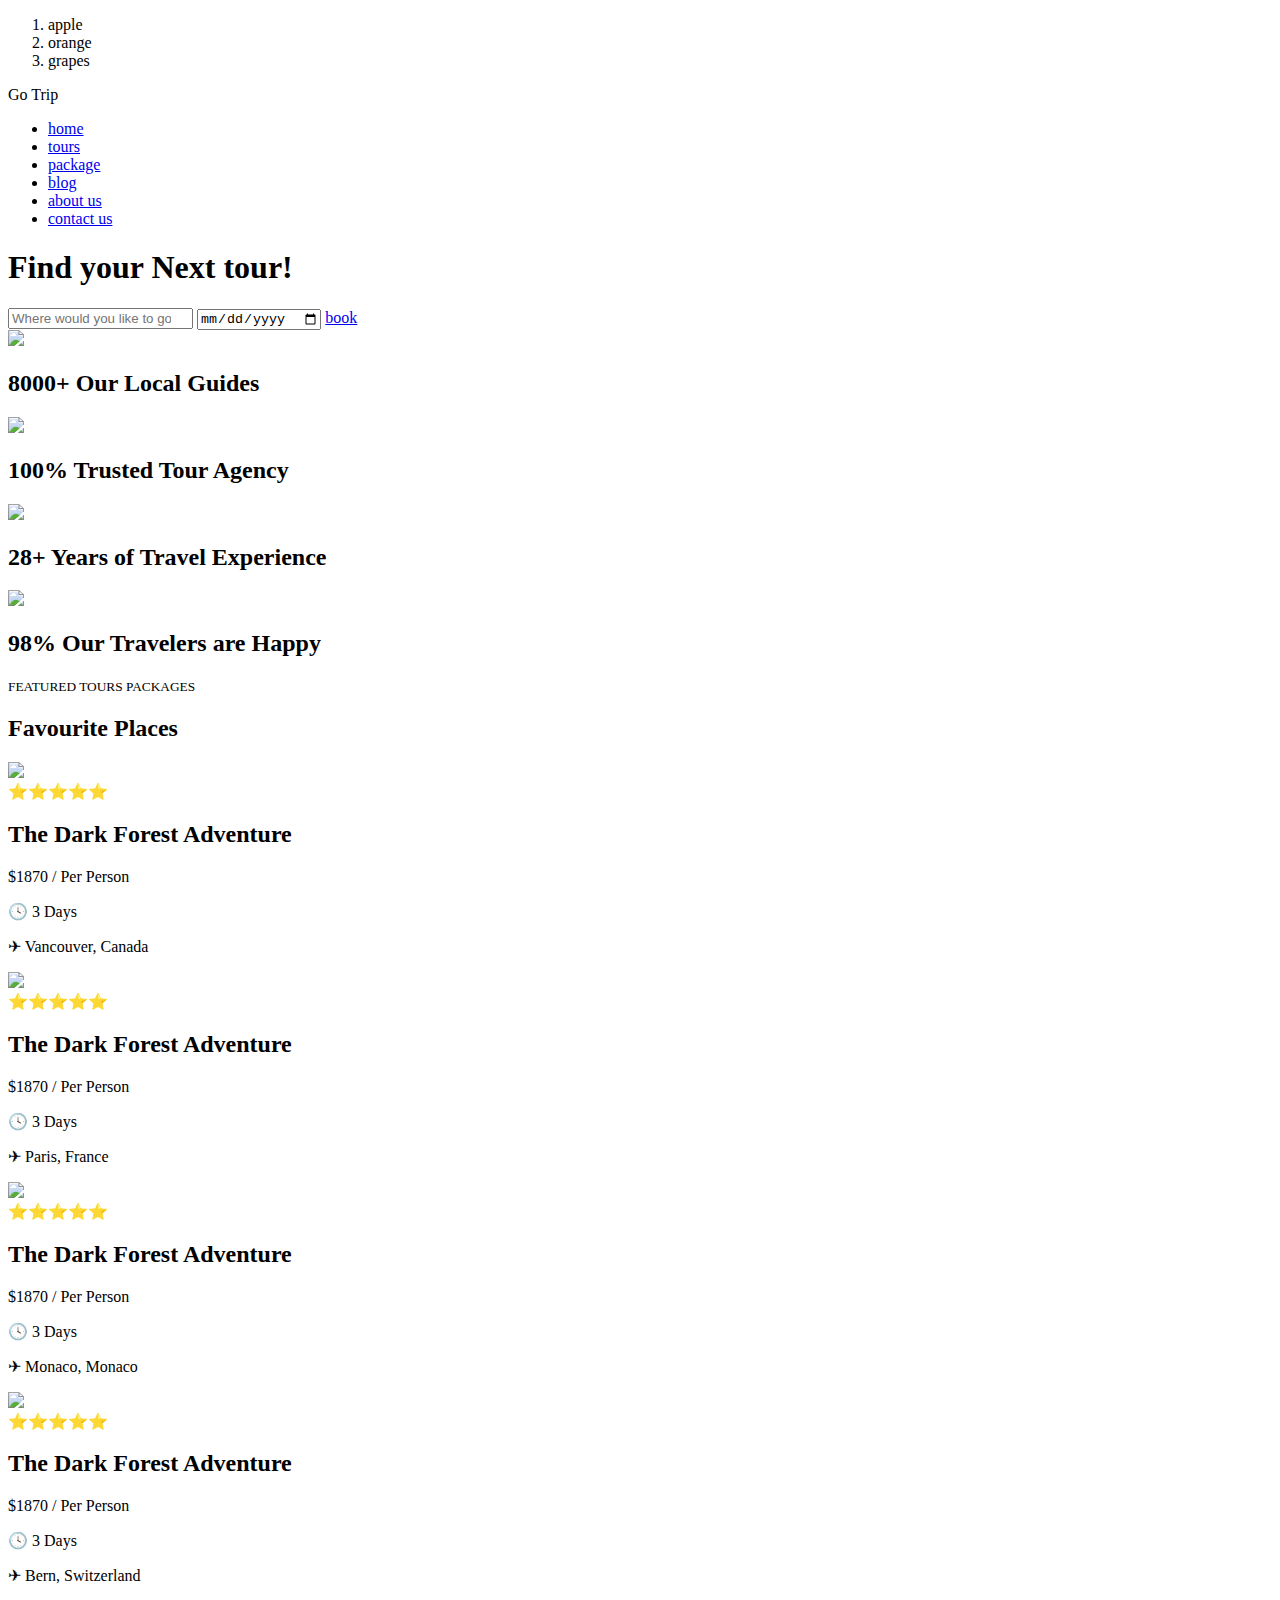
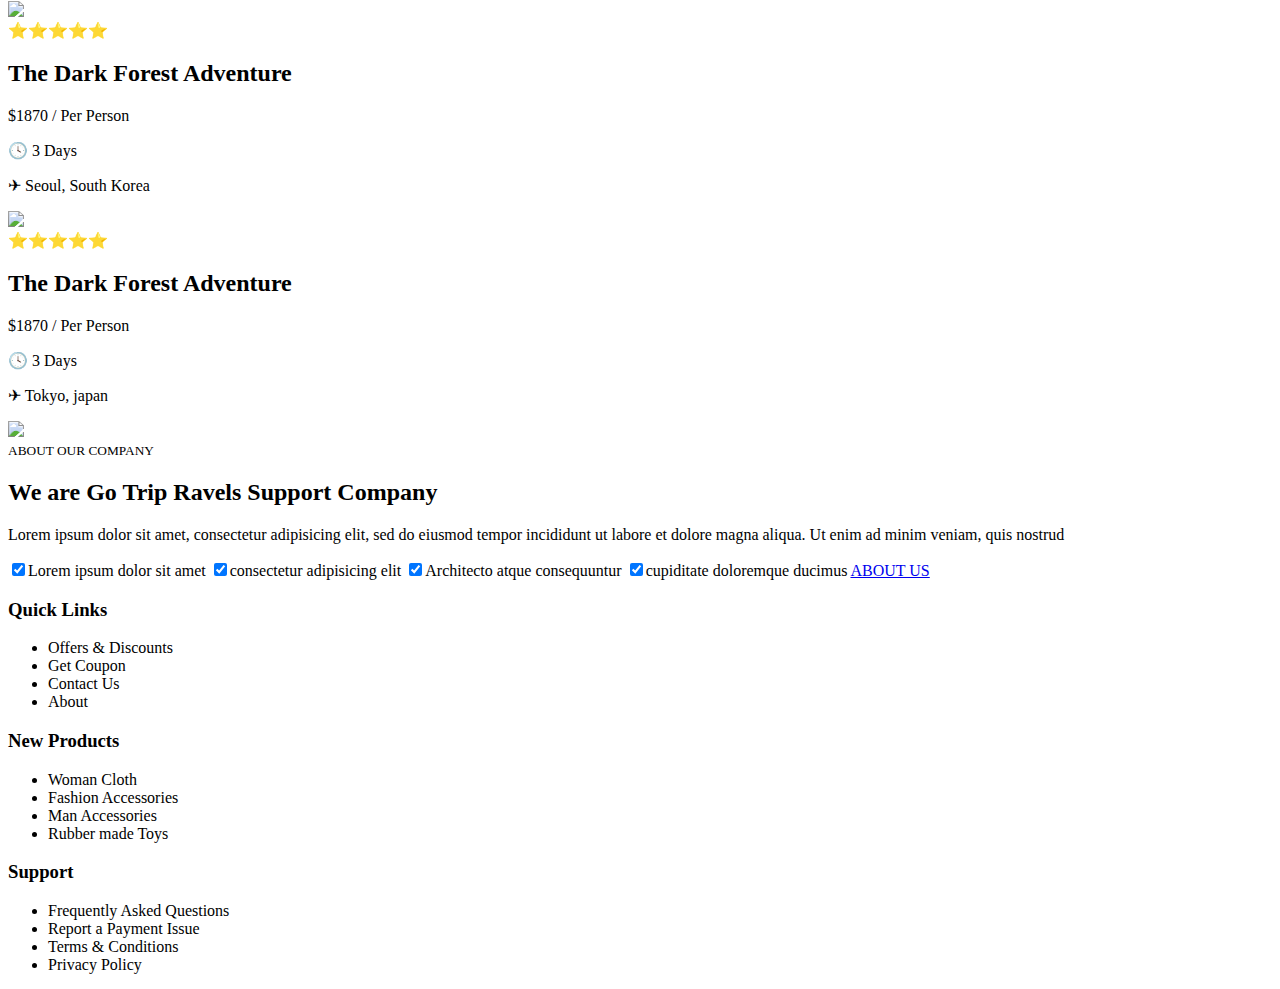
==== commit 629e51a8: "added" ====
--- a/login.html
+++ b/login.html
@@ -1,4 +1,3 @@
-<<<<<<< HEAD
 <!DOCTYPE html>
 <html lang="en">
 
@@ -13,6 +12,11 @@
 <body>
 
     <body>
+        <ol>
+            <li>apple</li>
+            <li>orange</li>
+            <li>grapes</li>
+        </ol>
 
         <!--===========Nav Bar=================-->
         <section class="nav-bar">
@@ -246,253 +250,4 @@
 </html>
 </body>
 
-=======
-<!DOCTYPE html>
-<html lang="en">
-
-<head>
-    <meta charset="UTF-8" />
-    <meta http-equiv="X-UA-Compatible" content="IE=edge" />
-    <meta name="viewport" content="width=device-width, initial-scale=1.0" />
-    <link rel="stylesheet" href="style.css" />
-    <title>Go Trip</title>
-</head>
-
-<body>
-
-    <body>
-
-        <!--===========Nav Bar=================-->
-        <section class="nav-bar">
-            <div class="logo">Go Trip</div>
-            <ul class="menu">
-               
-                <li><a href="#">home</a></li>
-                <li><a href="#">tours</a></li>
-                <li><a href="#">package</a></li>
-                <li><a href="#">blog</a></li>
-                <li><a href="#">about us</a></li>
-                <li><a href="#">contact us</a></li>
-            </ul>
-            </div>
-
-        </section>
-        <!--===============Banner================-->
-        <section class="banner">
-            <div class="banner-text-item">
-                <div class="banner-heading">
-                    <h1>Find your Next tour!</h1>
-                </div>
-                <form class="form">
-                    <input type="text" list="mylist" placeholder="Where would you like to go?">
-                    <datalist id="mylist">
-                        <option>London</option>
-                        <option>Canada</option>
-                        <option>Monaco</option>
-                        <option>France</option>
-                        <option>Japan</option>
-                        <option>Switzerland</option>
-                        <option>Seoul</option>
-                    </datalist>
-                    <input type="date" class="date">
-                    <a href="#" class="book">book</a>
-                </form>
-            </div>
-        </section>
-
-        <!--=========Services===============-->
-        <section class="services">
-            <div class="service-item">
-                <img src="https://res.cloudinary.com/dxssqb6l8/image/upload/v1605293634/tour-guide_onzla9.png">
-                <h2>8000+ Our Local Guides</h2>
-            </div>
-            <div class="service-item">
-                <img src="https://res.cloudinary.com/dxssqb6l8/image/upload/v1605293738/reliability_jbpn4g.png">
-                <h2>100% Trusted Tour Agency</h2>
-            </div>
-            <div class="service-item">
-                <img src="https://res.cloudinary.com/dxssqb6l8/image/upload/v1605293635/experience_a3fduk.png">
-                <h2>28+ Years of Travel Experience</h2>
-            </div>
-            <div class="service-item">
-                <img src="https://res.cloudinary.com/dxssqb6l8/image/upload/v1605293634/feedback_s8z7d9.png">
-                <h2>98% Our Travelers are Happy</h2>
-            </div>
-        </section>
-        <!--==============Places===================-->
-        <section class="places">
-            <div class="places-text">
-                <small>FEATURED TOURS PACKAGES</small>
-                <h2>Favourite Places</h2>
-            </div>
-
-            <div class="cards">
-                <div class="card">
-                    <div class="zoom-img">
-                        <div class="img-card">
-                            <img
-                                src="https://res.cloudinary.com/dxssqb6l8/image/upload/v1605293736/james-wheeler_xqmq2y.jpg">
-                        </div>
-                    </div>
-
-                    <div class="text">
-                        <span class="rating">⭐⭐⭐⭐⭐</span>
-                        <h2>The Dark Forest Adventure</h2>
-                        <p class="cost">$1870 / Per Person</p>
-                        <div class="card-box">
-                            <p class="time">🕓 3 Days</p>
-                            <p class="location">✈ Vancouver, Canada</p>
-                        </div>
-                    </div>
-
-                </div>
-                <div class="card">
-                    <div class="zoom-img">
-                        <div class="img-card">
-                            <img src="https://res.cloudinary.com/dxssqb6l8/image/upload/v1605293755/paris_uj8wum.jpg">
-                        </div>
-                    </div>
-
-                    <div class="text">
-                        <span class="rating">⭐⭐⭐⭐⭐</span>
-                        <h2>The Dark Forest Adventure</h2>
-                        <p class="cost">$1870 / Per Person</p>
-                        <div class="card-box">
-                            <p class="time">🕓 3 Days</p>
-                            <p class="location">✈ Paris, France</p>
-                        </div>
-                    </div>
-
-                </div>
-                <div class="card">
-                    <div class="zoom-img">
-                        <div class="img-card">
-                            <img src="https://res.cloudinary.com/dxssqb6l8/image/upload/v1605293955/monaco_usu7xb.jpg">
-                        </div>
-                    </div>
-
-                    <div class="text">
-                        <span class="rating">⭐⭐⭐⭐⭐</span>
-                        <h2>The Dark Forest Adventure</h2>
-                        <p class="cost">$1870 / Per Person</p>
-                        <div class="card-box">
-                            <p class="time">🕓 3 Days</p>
-                            <p class="location">✈ Monaco, Monaco</p>
-                        </div>
-                    </div>
-
-                </div>
-                <div class="card">
-                    <div class="zoom-img">
-                        <div class="img-card">
-                            <img
-                                src="https://res.cloudinary.com/dxssqb6l8/image/upload/v1605293874/switzerland_tubxcm.jpg">
-                        </div>
-                    </div>
-
-                    <div class="text">
-                        <span class="rating">⭐⭐⭐⭐⭐</span>
-                        <h2>The Dark Forest Adventure</h2>
-                        <p class="cost">$1870 / Per Person</p>
-                        <div class="card-box">
-                            <p class="time">🕓 3 Days</p>
-                            <p class="location">✈ Bern, Switzerland</p>
-                        </div>
-                    </div>
-
-                </div>
-                <div class="card">
-                    <div class="zoom-img">
-                        <div class="img-card">
-                            <img src="https://res.cloudinary.com/dxssqb6l8/image/upload/v1605293673/korea_bxrcj5.jpg">
-                        </div>
-                    </div>
-
-                    <div class="text">
-                        <span class="rating">⭐⭐⭐⭐⭐</span>
-                        <h2>The Dark Forest Adventure</h2>
-                        <p class="cost">$1870 / Per Person</p>
-                        <div class="card-box">
-                            <p class="time">🕓 3 Days</p>
-                            <p class="location">✈ Seoul, South Korea</p>
-                        </div>
-                    </div>
-
-                </div>
-                <div class="card">
-                    <div class="zoom-img">
-                        <div class="img-card">
-                            <img
-                                src="https://res.cloudinary.com/dxssqb6l8/image/upload/v1605293673/night-4336403_1920_demehp.jpg">
-                        </div>
-                    </div>
-
-                    <div class="text">
-                        <span class="rating">⭐⭐⭐⭐⭐</span>
-                        <h2>The Dark Forest Adventure</h2>
-                        <p class="cost">$1870 / Per Person</p>
-                        <div class="card-box">
-                            <p class="time">🕓 3 Days</p>
-                            <p class="location">✈ Tokyo, japan</p>
-                        </div>
-                    </div>
-                </div>
-            </div>
-        </section>
-        <!--===========About Us===============-->
-        <section class="about">
-            <div class="about-img">
-                <img src="https://res.cloudinary.com/dxssqb6l8/image/upload/v1605293719/outdoor_tjjhxk.jpg">
-            </div>
-            <div class="about-text">
-                <small>ABOUT OUR COMPANY</small>
-                <h2>We are Go Trip Ravels Support Company</h2>
-                <p>Lorem ipsum dolor sit amet, consectetur adipisicing elit,
-                    sed do eiusmod tempor incididunt ut labore et dolore magna aliqua.
-                    Ut enim ad minim veniam, quis nostrud</p>
-
-                <label><input type="checkbox" checked>Lorem ipsum dolor sit amet</label>
-                <label><input type="checkbox" checked>consectetur adipisicing elit</label>
-                <label><input type="checkbox" checked>Architecto atque consequuntur</label>
-                <label><input type="checkbox" checked>cupiditate doloremque ducimus</label>
-                <a href="#">ABOUT US</a>
-            </div>
-        </section>
-
-        <!--===========Footer=================-->
-        <div class="footer">
-            <div class="links">
-                <h3>Quick Links</h3>
-                <ul>
-                    <li>Offers & Discounts</li>
-                    <li>Get Coupon</li>
-                    <li>Contact Us</li>
-                    <li>About</li>
-                </ul>
-            </div>
-            <div class="links">
-                <h3>New Products</h3>
-                <ul>
-                    <li>Woman Cloth</li>
-                    <li>Fashion Accessories</li>
-                    <li>Man Accessories</li>
-                    <li>Rubber made Toys</li>
-                </ul>
-            </div>
-            <div class="links">
-                <h3>Support</h3>
-                <ul>
-                    <li>Frequently Asked Questions</li>
-                    <li>Report a Payment Issue</li>
-                    <li>Terms & Conditions</li>
-                    <li>Privacy Policy</li>
-                </ul>
-            </div>
-        </div>
-    </body>
-
-</html>
-</body>
-
->>>>>>> 3d251d92b021b797bd77344384c439981d2d761e
 </html>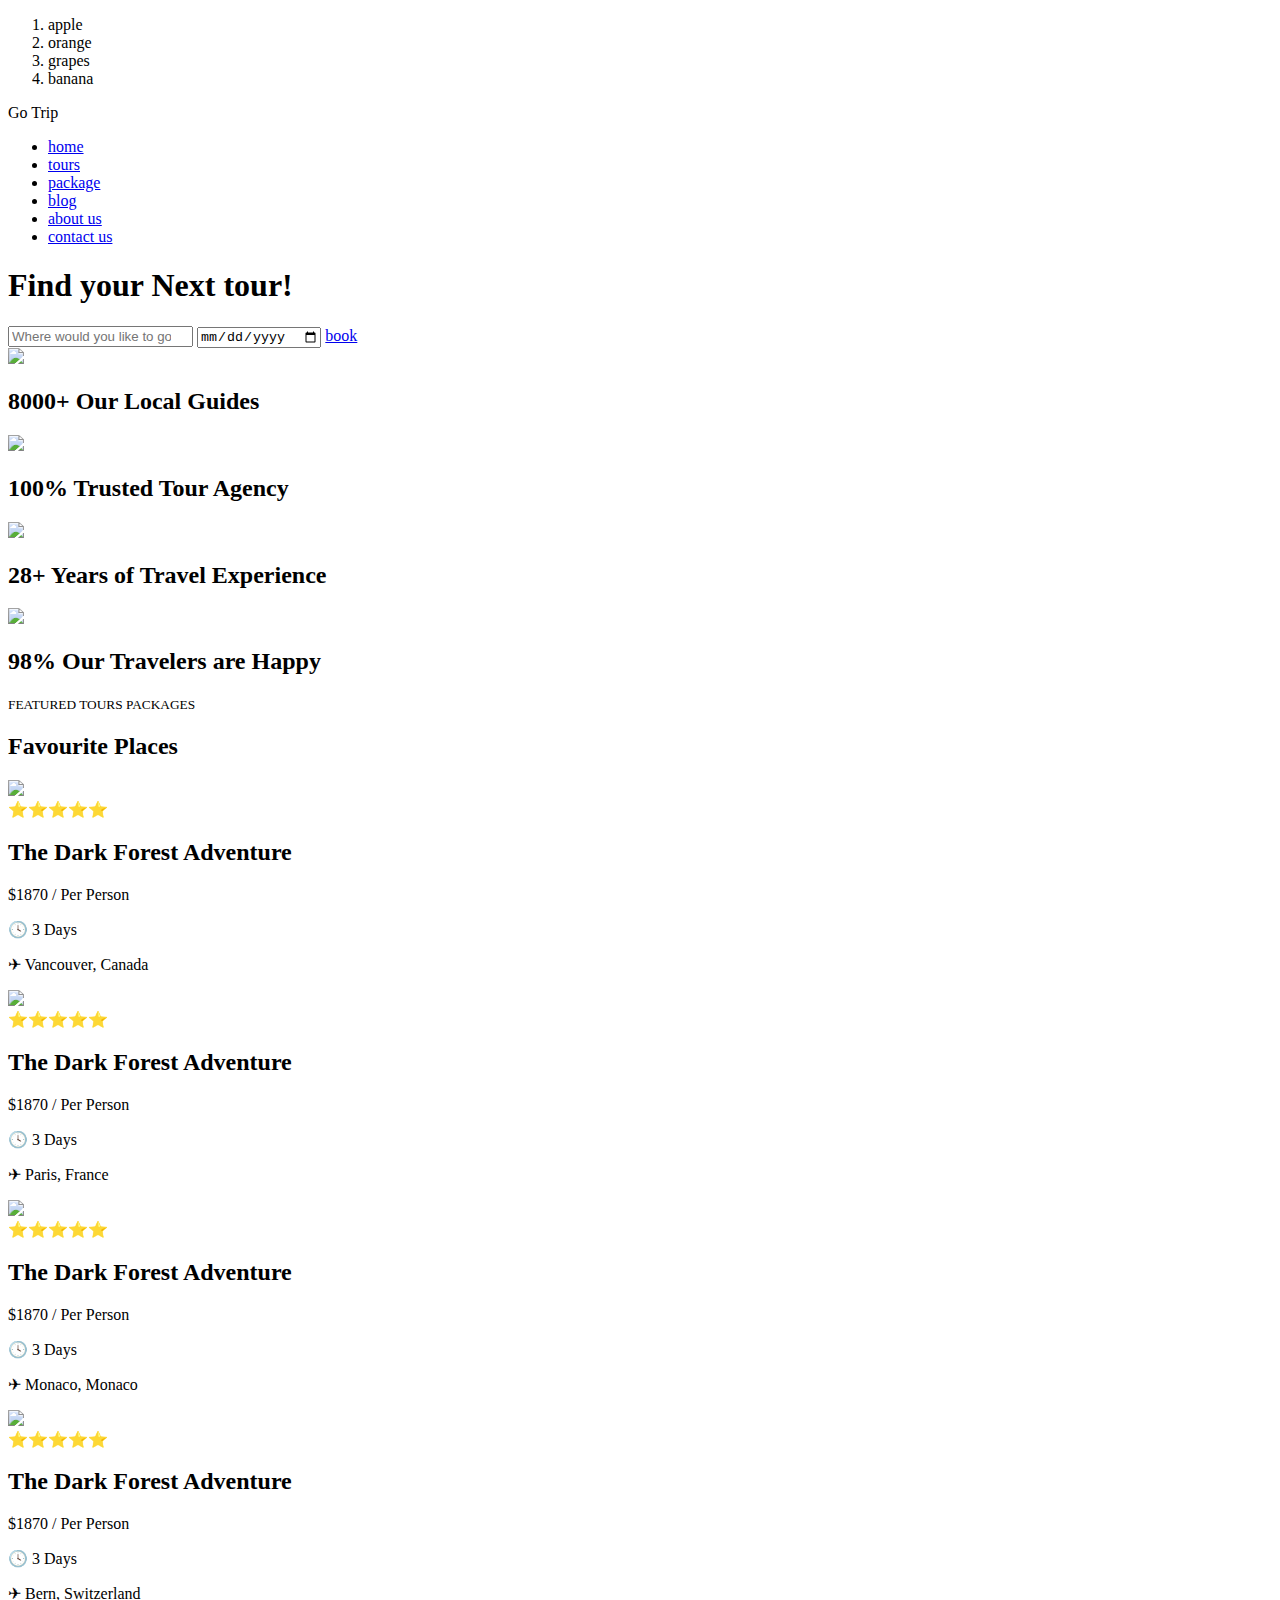
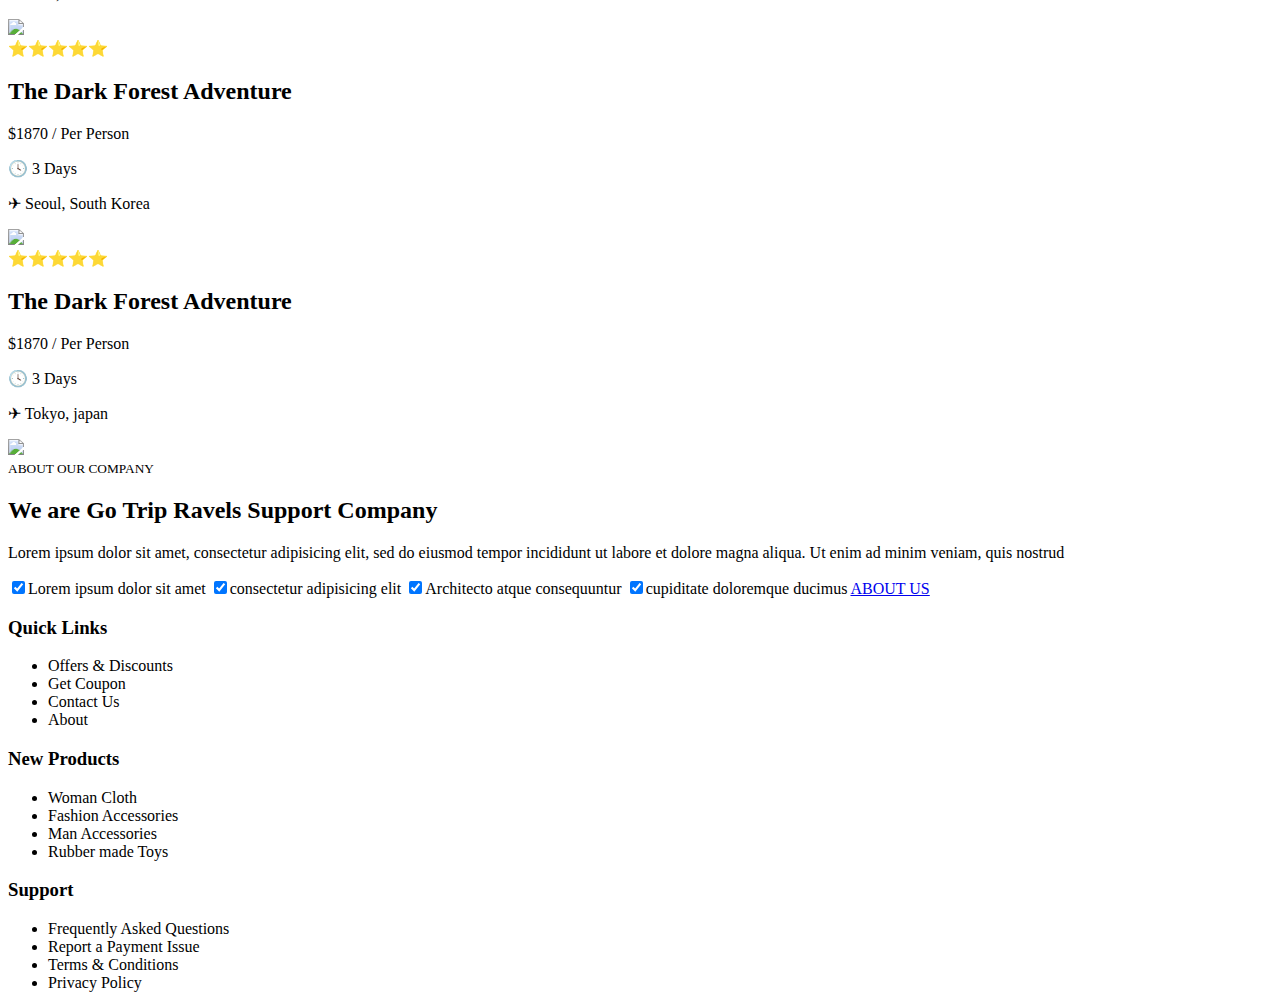
==== commit 044730a3: "added" ====
--- a/login.html
+++ b/login.html
@@ -16,6 +16,8 @@
             <li>apple</li>
             <li>orange</li>
             <li>grapes</li>
+            <li>banana</li>
+
         </ol>
 
         <!--===========Nav Bar=================-->
